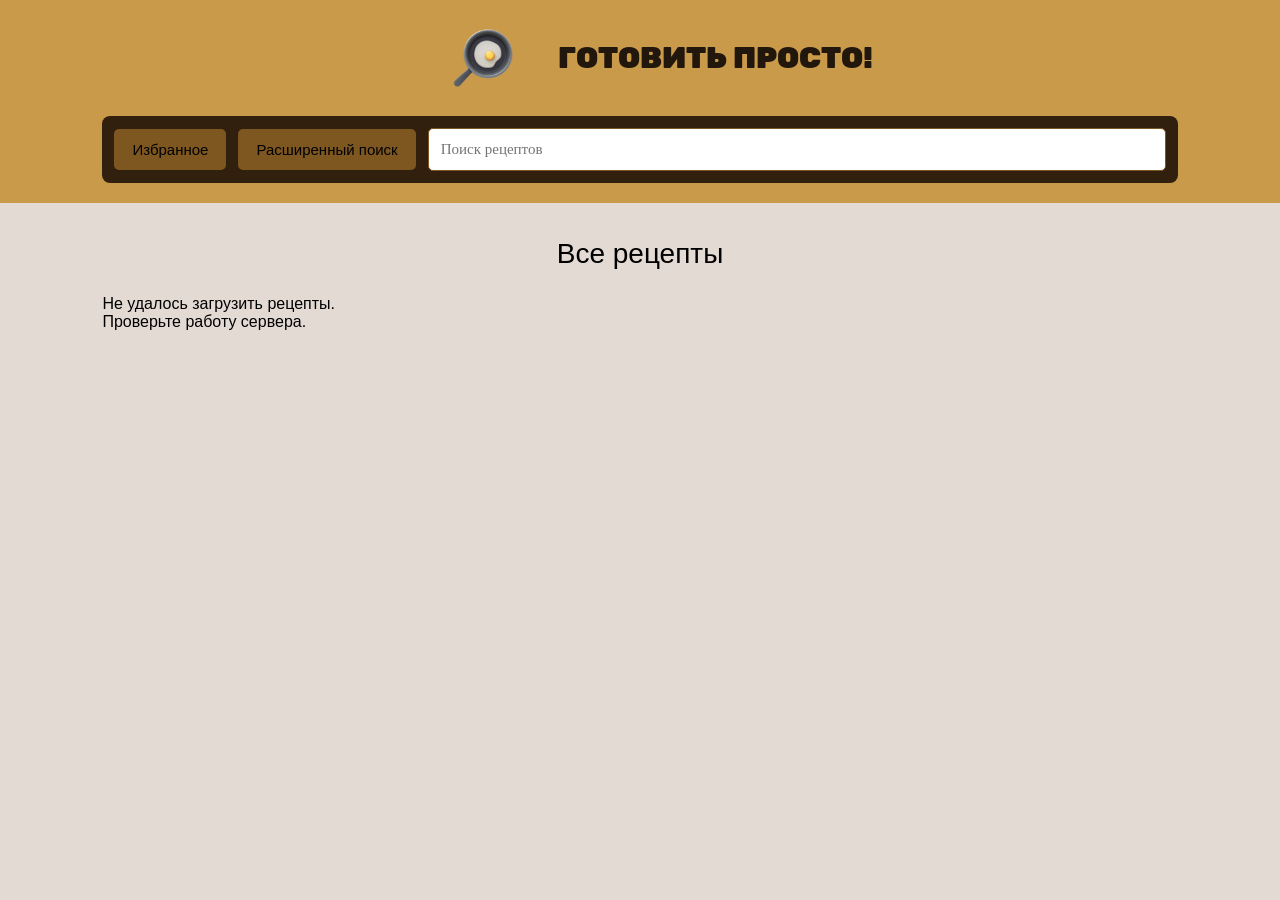
==== frontend/index.html @ 01cfbfc8 "Initial commit" ====
<!DOCTYPE html>
<html lang="ru">
<head>
    <meta charset="UTF-8">
    <meta name="viewport" content="width=device-width, initial-scale=1.0">
    <title>Главная — Рецепты</title>
    <link rel="stylesheet" href="style.css">
</head>
<body>
<header class="header">
    <div class="header-top">
        <a class="logo" href="index.html">
            <img src="logo.png" alt="Логотип">
        </a>

        <h1 class="site-name">ГОТОВИТЬ ПРОСТО!</h1>
    </div>

    <div class="search-line">
        <a class="button" href="favorites.html">Избранное</a>
        <a class="button" href="search.html">Расширенный поиск</a>
        <form class="header-search" action="search.html" method="get">
            <input type="text" name="q" placeholder="Поиск рецептов">
        </form>
    </div>
</header>
<main class="main">
    <h1 class="page-title">Все рецепты</h1>

    <div class="recipe-list" id="recipe-list">
        <p>Загрузка рецептов...</p>
    </div>
</main>
<script src="main.js"></script>
</body>
</html>
---- frontend/style.css ----
@font-face {
    font-family: Rubik;
    src: url('Rubik.ttf');
}


* {
    box-sizing: border-box;
}

.site-name {
    font-family: Rubik;
    font-size: 30px;
}

body {
    margin: 0;
    font-family: Century Gothic, sans-serif;
    /*color: #333333;*/
    background-color: #e3dbd3;
}

/* Верхняя часть сайта */
.header {
    width: 100%;
    padding: 20px 8%;
    background-color: #c99a4a;
}

.header-top {
    display: flex;
    align-items: center;
    justify-content: center;
    position:relative;
    color: #22170c;
}

.logo img {
    display: block;
    width: 150px;
    max-height: 65px;
    object-fit: contain;
}

.navigation {
    display: flex;
    gap: 25px;
}

.navigation a {
    color: #333333;
    text-decoration: none;
    font-size: 17px;
}

.navigation a:hover {
    color: #8b7865;
}

/* Строка поиска */
.search-line {
    display: flex;
    align-items: center;
    gap: 12px;
    margin-top: 20px;
    padding: 12px;
    background-color: #31200d;
    border-radius: 8px;
}

.header-search {
    display: flex;
    flex: 1;
}

.search-line input {
    flex: 1;
    min-width: 100px;
    padding: 12px;
    border: 1px solid #7e5620;
    border-radius: 5px;
    background-color: #ffffff;
    font-size: 15px;
    font-family:Century Gothic;
}

.button {
    display: inline-block;
    padding: 12px 18px;
    border: none;
    border-radius: 5px;
    background-color: #7e5620;
    color: #000000;
    text-decoration: none;
    font-size: 15px;
    cursor: pointer;
}

.button:hover {
    background-color: #b9aa9b;
}

/* Основное содержимое */
.main {
    width: 84%;
    margin: 35px auto;
}

.page-title {
    margin-bottom: 25px;
    text-align: center;
    font-size: 28px;
    font-weight: normal;
}

/* Карточки рецептов */
.recipe-list {
    display: grid;
    grid-template-columns: repeat(4, 1fr);
    gap: 25px;
}

.recipe-card {
    padding: 12px;
    border-radius: 10px;
    background-color: #7e5620;
    color: #000000;
    text-decoration: none;
}

.recipe-card img {
    display: block;
    width: 100%;
    height: 180px;
    object-fit: cover;
    border-radius: 7px;
    background-color: #dcd6d0;
}

.recipe-card h3 {
    margin: 12px 2px 5px;
    font-size: 17px;
    font-weight: normal;
}

.recipe-card:hover {
    background-color: #b9aa9b;
}

/* Страница рецепта */
.recipe-main {
    width: 80%;
    margin: 30px auto;
}

.recipe-main h1 {
    font-size: 28px;
    font-weight: normal;
}

.recipe-photo {
    display: block;
    width: 100%;
    max-height: 420px;
    object-fit: cover;
    border-radius: 10px;
    background-color: #eee8e1;
}

.recipe-actions {
    display: flex;
    gap: 12px;
    margin: 20px 0;
}

.ingredients {
    margin: 20px 0;
    padding: 18px;
    border-radius: 8px;
    background-color: #c99a4a;
}

.ingredients h2,
.steps h2 {
    font-size: 22px;
    font-weight: normal;
}

.ingredients ul {
    padding-left: 22px;
    line-height: 1.8;
}

.step {
    margin: 25px 0;
    line-height: 1.6;
}

.step img {
    display: block;
    width: 100%;
    max-width: 500px;
    max-height: 300px;
    margin-top: 12px;
    object-fit: cover;
    border-radius: 8px;
    background-color: #eee8e1;
}

/* Расширенный поиск */
.search-form {
    max-width: 650px;
    margin: 0 auto;
    padding: 25px;
    border-radius: 10px;
    background-color: #c99a4a;
}

.search-form label {
    display: block;
    margin: 15px 0 7px;
}

.search-form input,
.search-form select {
    width: 100%;
    padding: 12px;
    border: 1px solid #d1cbc5;
    border-radius: 5px;
    background-color: #ffffff;
    font-size: 15px;
}

.search-form .button {
    margin-top: 20px;
}

/* Адаптация под планшеты */
@media (max-width: 1000px) {
    .recipe-list {
        grid-template-columns: repeat(2, 1fr);
    }

    .main {
        width: 90%;
    }
}

/* Адаптация под телефоны и узкие окна */
@media (max-width: 600px) {
    .header {
        padding: 15px 5%;
    }

    .header-top {
        flex-direction: column;
    }

    .navigation {
        flex-wrap: wrap;
        justify-content: center;
        gap: 15px;
    }

    .search-line {
        flex-wrap: wrap;
    }

    .search-line .button {
        text-align: center;
    }

    .header-search {
    display: flex;
    flex: 1;
}

.search-line input {
        width: 100%;
        flex-basis: 100%;
    }

    .main,
    .recipe-main {
        width: 90%;
        margin-top: 25px;
    }

    .recipe-list {
        grid-template-columns: 1fr;
    }

    .recipe-card img {
        height: 220px;
    }

    .recipe-actions {
        flex-direction: column;
    }
}


/* Списки расширенного поиска */

.filter-section {
    margin-bottom: 28px;
}

.filter-section h2 {
    margin: 0 0 12px;
    font-size: 23px;
    font-weight: bold;
}

.filter-section h3 {
    margin: 18px 0 8px;
    font-size: 17px;
    font-weight: bold;
}

.filter-option {
    display: block;
    margin: 9px 0;
    font-size: 16px;
    cursor: pointer;
}

.filter-option input {
    width: auto;
    margin-right: 8px;
}
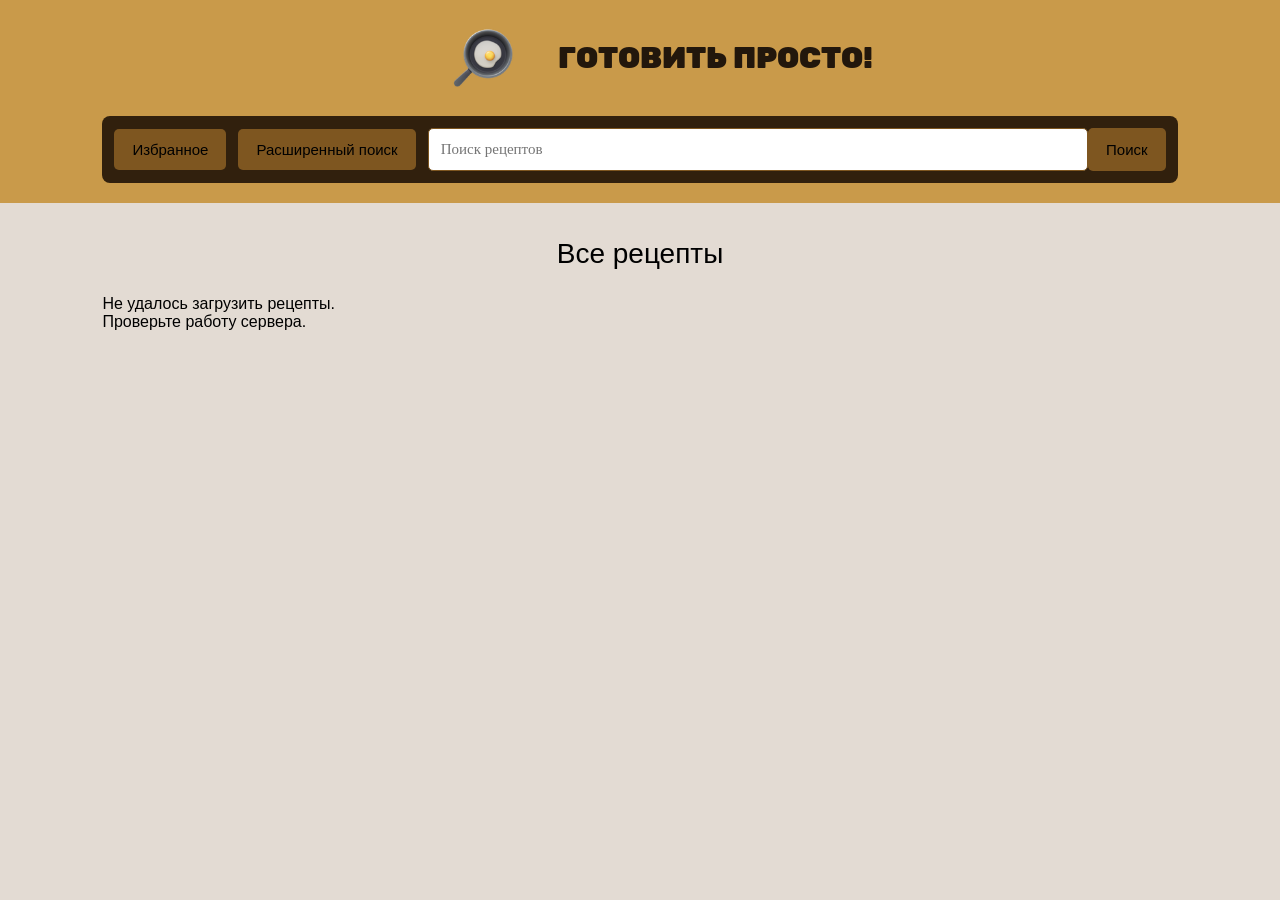
==== commit 32f5cdf9: "some setup" ====
--- a/frontend/index.html
+++ b/frontend/index.html
@@ -21,6 +21,7 @@
         <a class="button" href="search.html">Расширенный поиск</a>
         <form class="header-search" action="search.html" method="get">
             <input type="text" name="q" placeholder="Поиск рецептов">
+            <button class="button" type="submit">Поиск</button>
         </form>
     </div>
 </header>
